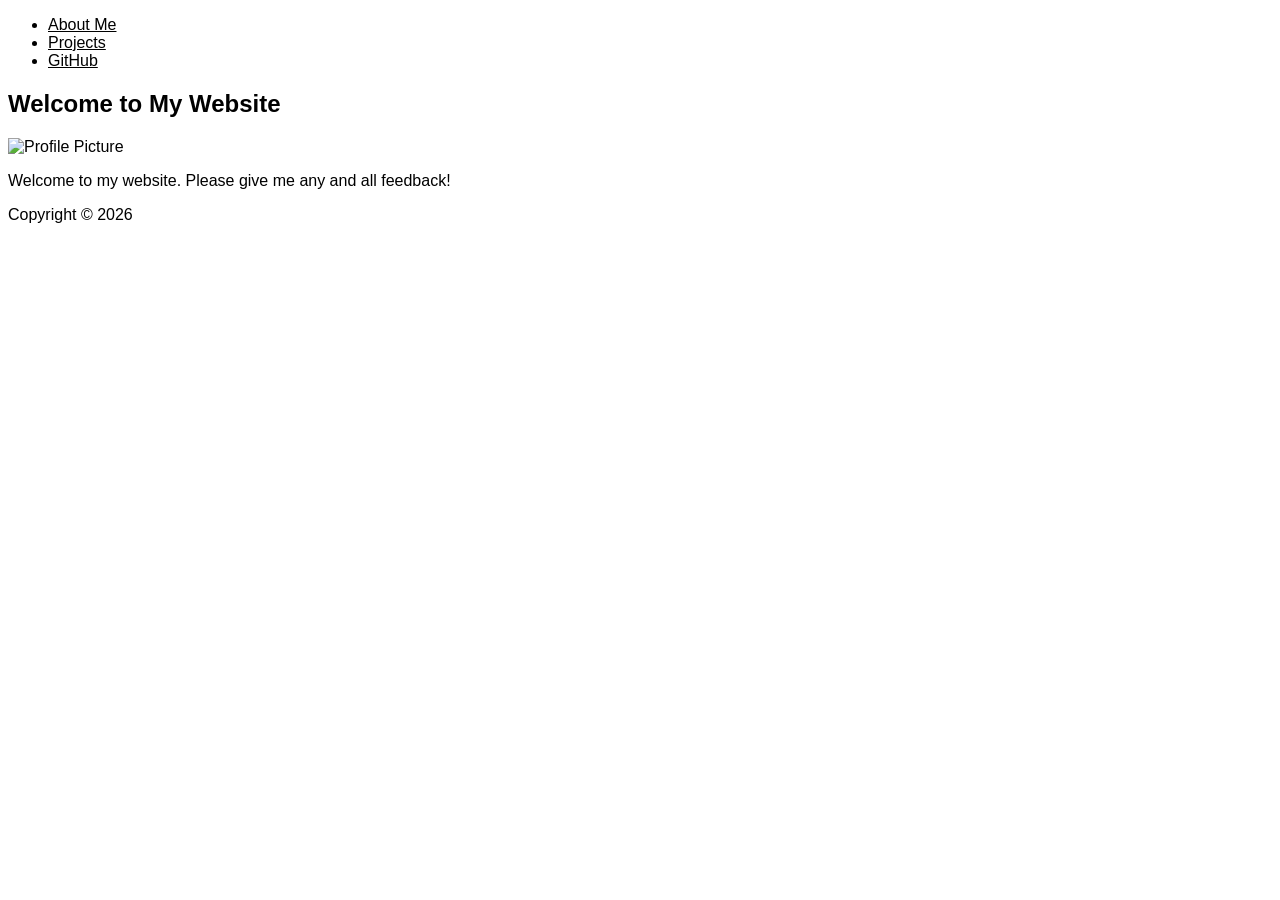
==== index.html @ 11fe68b6 "finished" ====
<!DOCTYPE html>
<html lang="en">

<head>
    <meta charset="UTF-8">
    <meta name="viewport" content="width=device-width, initial-scale=1.0">
    <title>My Portfolio</title>
    <link rel="stylesheet" type="text/css" href="./style.css">
</head>

<body>
    <nav class="navbar">
        <ul>
            <li><a href="#about">About Me</a></li>
            <li><a href="https://github.com/allisonvaldez/SimpleCalculator">Projects</a></li>
            <li><a href="https://github.com/allisonvaldez" target="_blank">GitHub</a></li>
        </ul>
    </nav>

    <main class="main-content">

        <section id="home">
            <h1>Welcome to My Website</h1>
            <div class="about-content">
                <img src="https://encrypted-tbn0.gstatic.com/images?q=tbn:ANd9GcQjWkpYtSMf60irs6RdSG3jvDEbBCR2SdKRuQ&s"
                    alt="Profile Picture" class="profile-img">
                <p>Welcome to my website. Please give me any and all feedback!</p>
            </div>
        </section>
    </main>

    <footer id="footer">
        <p>Copyright © 2026</p>
    </footer>
</body>

</html>
---- style.css ----
* {
    color: black;
    font-family: 'Roboto Condensed', sans-serif;
}

body {
    background-image: url("../imgs/gray.png");
}

/* Control for the container */
.flex-container {
    display: flex;
    flex-wrap: wrap;
    justify-content: space-around;
    align-items: center;
    padding: 20px;
    background-color: #f0f0f0;
}

/* Control for the boxes*/
.flex-item {
    background-color: #333;
    color: white;
    margin: 10px;
    padding: 20px;
    text-align: center;
    flex: 1 1 200px;
    border-radius: 8px;
}

/* Control for responsiveness */
@media (max-width: 600px) {
    .flex-container {
        flex-direction: column;
    }
}
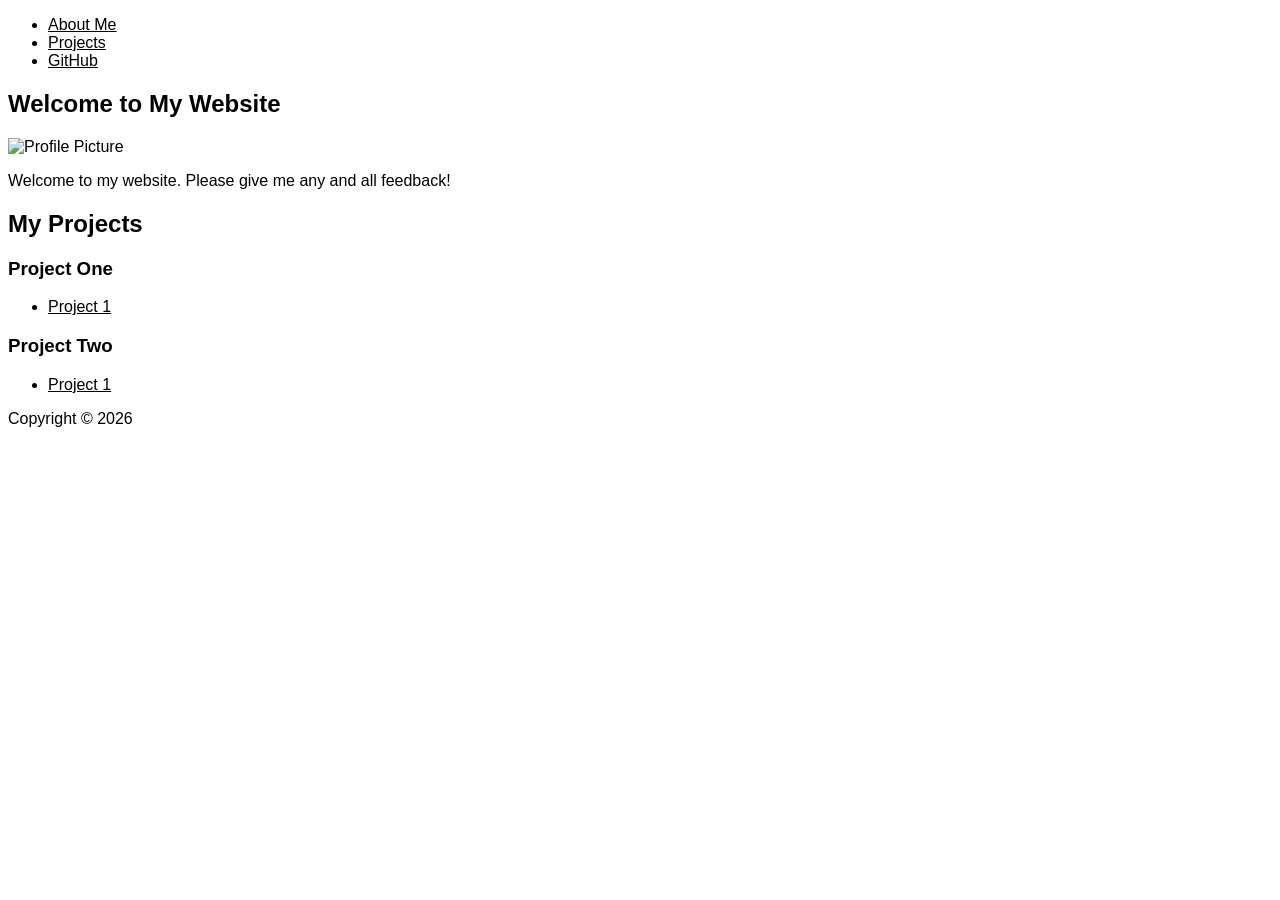
==== commit a588d655: "redid" ====
--- a/index.html
+++ b/index.html
@@ -27,6 +27,25 @@
                 <p>Welcome to my website. Please give me any and all feedback!</p>
             </div>
         </section>
+
+        <section id="portfolio">
+            <h2>My Projects</h2>
+            <div class="portfolio-container">
+                <article class="portfolio-item">
+                    <h3>Project One</h3>
+                    <ul>
+                        <li><a href="https://github.com/allisonvaldez/weatherApp">Project 1</a></li>
+                    </ul>
+                </article>
+
+                <article class="portfolio-item">
+                    <h3>Project Two</h3>
+                    <ul>
+                        <li><a href="https://github.com/allisonvaldez/Visualizing_Covid">Project 1</a></li>
+                    </ul>
+                </article>
+            </div>
+        </section>
     </main>
 
     <footer id="footer">
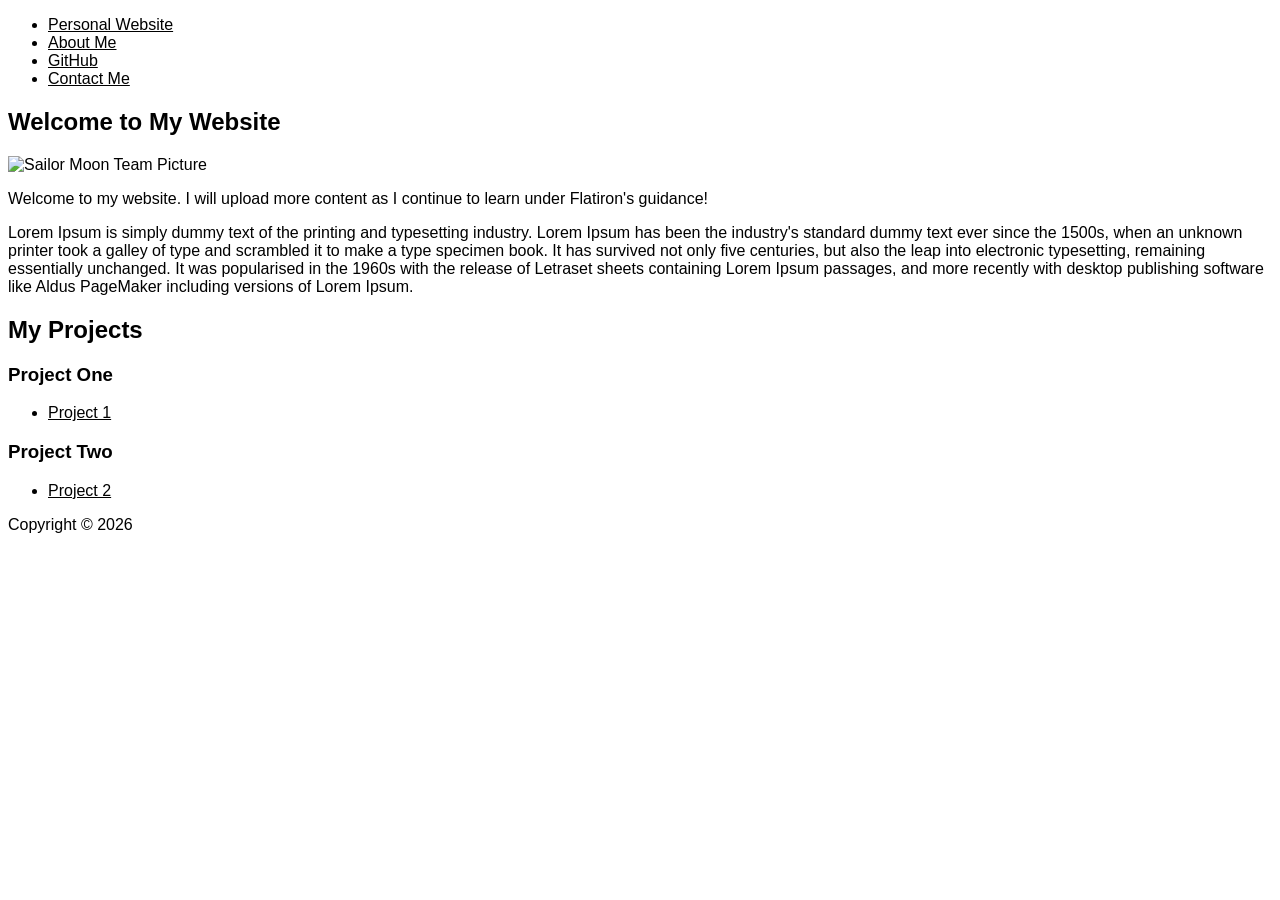
==== commit e024b257: "contact page" ====
--- a/index.html
+++ b/index.html
@@ -11,9 +11,10 @@
 <body>
     <nav class="navbar">
         <ul>
-            <li><a href="#about">About Me</a></li>
-            <li><a href="https://github.com/allisonvaldez/SimpleCalculator">Projects</a></li>
-            <li><a href="https://github.com/allisonvaldez" target="_blank">GitHub</a></li>
+            <li><a class="active" href="./index.html">Personal Website</a></li>
+            <li><a href="./aboutme.html">About Me</a></li>
+            <li><a href="https://github.com/allisonvaldez">GitHub</a></li>
+            <li><a href="./contact.html">Contact Me</a></li>
         </ul>
     </nav>
 
@@ -21,11 +22,16 @@
 
         <section id="home">
             <h1>Welcome to My Website</h1>
-            <div class="about-content">
-                <img src="https://encrypted-tbn0.gstatic.com/images?q=tbn:ANd9GcQjWkpYtSMf60irs6RdSG3jvDEbBCR2SdKRuQ&s"
-                    alt="Profile Picture" class="profile-img">
-                <p>Welcome to my website. Please give me any and all feedback!</p>
-            </div>
+            <img src="https://encrypted-tbn0.gstatic.com/images?q=tbn:ANd9GcQjWkpYtSMf60irs6RdSG3jvDEbBCR2SdKRuQ&s"
+                alt="Sailor Moon Team Picture">
+            <p>Welcome to my website. I will upload more content as I continue to learn under Flatiron's guidance!
+            </p>
+            <p> Lorem Ipsum is simply dummy text of the printing and typesetting industry. Lorem Ipsum has been the
+                industry's standard dummy text ever since the 1500s, when an unknown printer took a galley of type
+                and scrambled it to make a type specimen book. It has survived not only five centuries, but also the
+                leap into electronic typesetting, remaining essentially unchanged. It was popularised in the 1960s
+                with the release of Letraset sheets containing Lorem Ipsum passages, and more recently with desktop
+                publishing software like Aldus PageMaker including versions of Lorem Ipsum.</p>
         </section>
 
         <section id="portfolio">
@@ -41,11 +47,12 @@
                 <article class="portfolio-item">
                     <h3>Project Two</h3>
                     <ul>
-                        <li><a href="https://github.com/allisonvaldez/Visualizing_Covid">Project 1</a></li>
+                        <li><a href="https://github.com/allisonvaldez/Visualizing_Covid">Project 2</a></li>
                     </ul>
                 </article>
             </div>
         </section>
+
     </main>
 
     <footer id="footer">
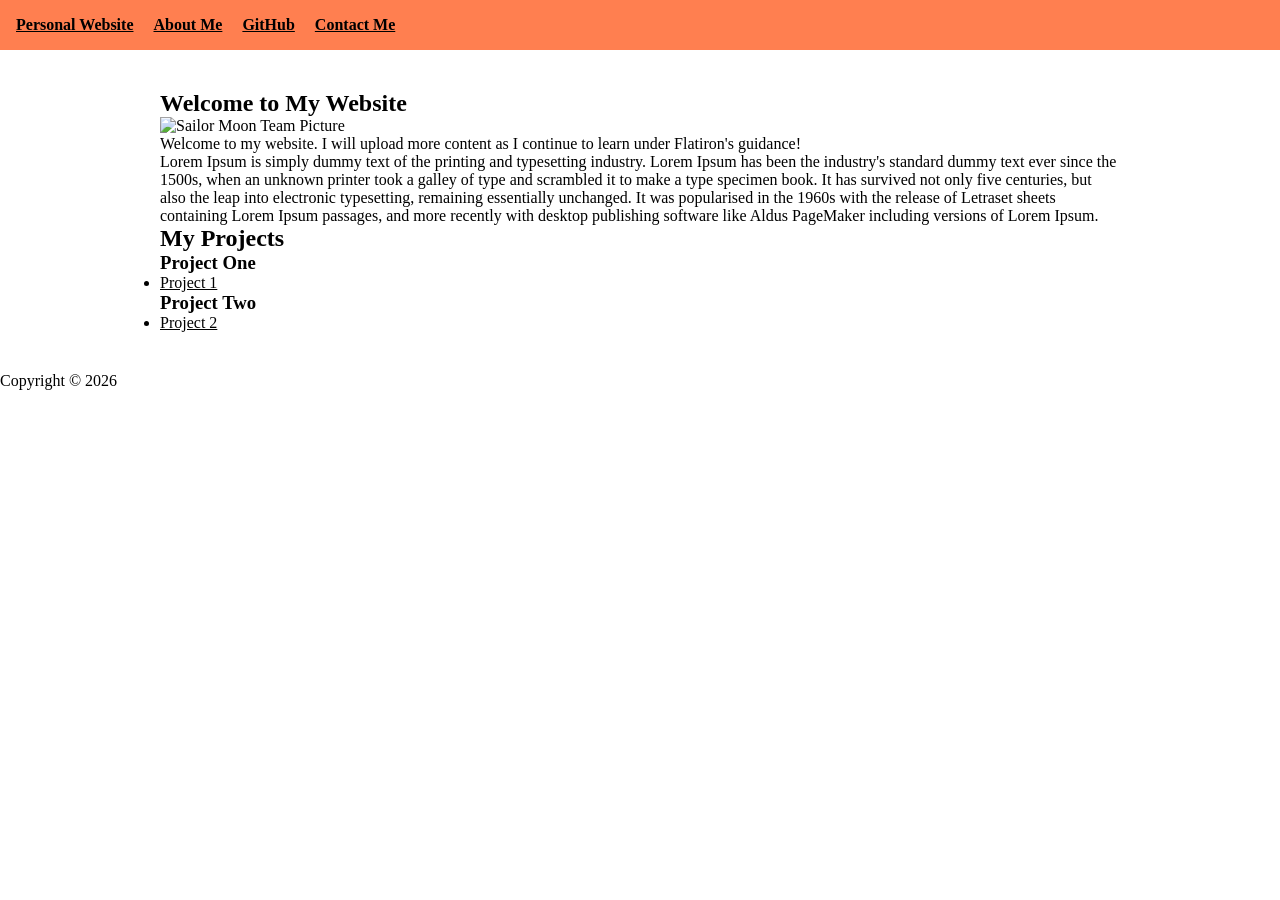
==== commit 3015fae7: "contact page fixed" ====
--- a/index.html
+++ b/index.html
@@ -36,21 +36,16 @@
 
         <section id="portfolio">
             <h2>My Projects</h2>
-            <div class="portfolio-container">
-                <article class="portfolio-item">
-                    <h3>Project One</h3>
-                    <ul>
-                        <li><a href="https://github.com/allisonvaldez/weatherApp">Project 1</a></li>
-                    </ul>
-                </article>
 
-                <article class="portfolio-item">
-                    <h3>Project Two</h3>
-                    <ul>
-                        <li><a href="https://github.com/allisonvaldez/Visualizing_Covid">Project 2</a></li>
-                    </ul>
-                </article>
-            </div>
+            <h3>Project One</h3>
+            <ul>
+                <li><a href="https://github.com/allisonvaldez/weatherApp">Project 1</a></li>
+            </ul>
+
+            <h3>Project Two</h3>
+            <ul>
+                <li><a href="https://github.com/allisonvaldez/Visualizing_Covid">Project 2</a></li>
+            </ul>
         </section>
 
     </main>
--- a/style.css
+++ b/style.css
@@ -1,31 +1,44 @@
 * {
     color: black;
-    font-family: 'Roboto Condensed', sans-serif;
+    font-family: Georgia, 'Times New Roman', Times, serif;
+    box-sizing: border-box;
+    margin: 0;
+    padding: 0;
 }
 
 body {
-    background-image: url("../imgs/gray.png");
+    display: grid;
+}
+
+/* Control for navbar */
+.navbar {
+    background-color: coral;
+    padding: 1rem;
+}
+
+.navbar ul {
+    list-style: none;
+    display: flex;
+    justify-content: left;
+    gap: 20px;
+}
+
+.navbar a {
+    font-weight: bold;
+    list-style: none;
+    display: flex;
+    justify-content: left;
+    gap: 20px;
+    margin-bottom: auto;
 }
 
 /* Control for the container */
-.flex-container {
-    display: flex;
-    flex-wrap: wrap;
+.main-content {
+    display: grid;
+    max-width: 1000px;
+    margin: 0 auto;
     justify-content: space-around;
-    align-items: center;
-    padding: 20px;
-    background-color: #f0f0f0;
-}
-
-/* Control for the boxes*/
-.flex-item {
-    background-color: #333;
-    color: white;
-    margin: 10px;
-    padding: 20px;
-    text-align: center;
-    flex: 1 1 200px;
-    border-radius: 8px;
+    padding: 40px 20px;
 }
 
 /* Control for responsiveness */
